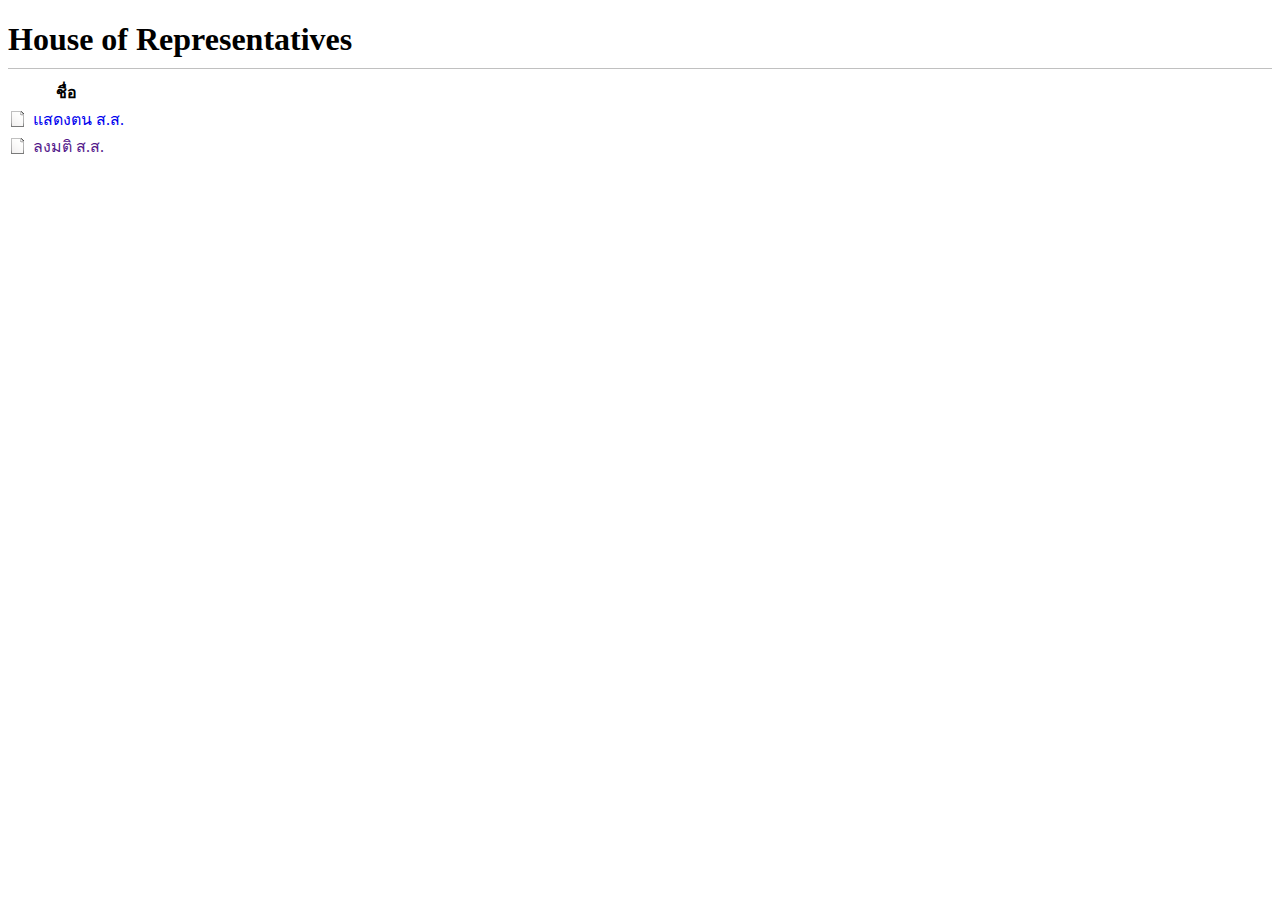
==== House of Representatives/index.html @ 77a08751 "Update index.html" ====
<!DOCTYPE html>
<html dir="ltr" lang="th"><head>
<meta charset="utf-8">
<meta name="color-scheme" content="light dark">
<meta name="google" value="notranslate">

<script>
function addRow(name, url, isdir,
    size, size_string, date_modified, date_modified_string) {
  if (name == "." || name == "..")
    return;

  var root = document.location.pathname;
  if (root.substr(-1) !== "/")
    root += "/";

  var tbody = document.getElementById("tbody");
  var row = document.createElement("tr");
  var file_cell = document.createElement("td");
  var link = document.createElement("a");

  link.className = isdir ? "icon dir" : "icon file";

  if (isdir) {
    name = name + "/";
    url = url + "/";
    size = 0;
    size_string = "";
  } else {
    link.draggable = "true";
    link.addEventListener("dragstart", onDragStart, false);
  }
  link.innerText = name;
  link.href = root + url;

  file_cell.dataset.value = name;
  file_cell.appendChild(link);

  row.appendChild(file_cell);
  row.appendChild(createCell(size, size_string));
  row.appendChild(createCell(date_modified, date_modified_string));

  tbody.appendChild(row);
}

function onDragStart(e) {
  var el = e.srcElement;
  var name = el.innerText.replace(":", "");
  var download_url_data = "application/octet-stream:" + name + ":" + el.href;
  e.dataTransfer.setData("DownloadURL", download_url_data);
  e.dataTransfer.effectAllowed = "copy";
}

function createCell(value, text) {
  var cell = document.createElement("td");
  cell.setAttribute("class", "detailsColumn");
  cell.dataset.value = value;
  cell.innerText = text;
  return cell;
}

function start(location) {
  var header = document.getElementById("header");
  header.innerText = header.innerText.replace("LOCATION", location);

  document.getElementById("title").innerText = header.innerText;
}

function onHasParentDirectory() {
  var box = document.getElementById("parentDirLinkBox");
  box.style.display = "block";

  var root = document.location.pathname;
  if (!root.endsWith("/"))
    root += "/";

  var link = document.getElementById("parentDirLink");
  link.href = root + "..";
}

function sortTable(column) {
  var theader = document.getElementById("theader");
  var oldOrder = theader.cells[column].dataset.order || '1';
  oldOrder = parseInt(oldOrder, 10)
  var newOrder = 0 - oldOrder;
  theader.cells[column].dataset.order = newOrder;

  var tbody = document.getElementById("tbody");
  var rows = tbody.rows;
  var list = [], i;
  for (i = 0; i < rows.length; i++) {
    list.push(rows[i]);
  }

  list.sort(function(row1, row2) {
    var a = row1.cells[column].dataset.value;
    var b = row2.cells[column].dataset.value;
    if (column) {
      a = parseInt(a, 10);
      b = parseInt(b, 10);
      return a > b ? newOrder : a < b ? oldOrder : 0;
    }

    // Column 0 is text.
    if (a > b)
      return newOrder;
    if (a < b)
      return oldOrder;
    return 0;
  });

  // Appending an existing child again just moves it.
  for (i = 0; i < list.length; i++) {
    tbody.appendChild(list[i]);
  }
}

// Add event handlers to column headers.
function addHandlers(element, column) {
  element.onclick = (e) => sortTable(column);
  element.onkeydown = (e) => {
    if (e.key == 'Enter' || e.key == ' ') {
      sortTable(column);
      e.preventDefault();
    }
  };
}

function onLoad() {
  addHandlers(document.getElementById('nameColumnHeader'), 0);
  addHandlers(document.getElementById('sizeColumnHeader'), 1);
  addHandlers(document.getElementById('dateColumnHeader'), 2);
}

window.addEventListener('DOMContentLoaded', onLoad);
</script>

<style>

  h1 {
    border-bottom: 1px solid #c0c0c0;
    margin-bottom: 10px;
    padding-bottom: 10px;
    white-space: nowrap;
  }

  table {
    border-collapse: collapse;
  }

  th {
    cursor: pointer;
  }

  td.detailsColumn {
    padding-inline-start: 2em;
    text-align: end;
    white-space: nowrap;
  }

  a.icon {
    padding-inline-start: 1.5em;
    text-decoration: none;
    user-select: auto;
  }

  a.icon:hover {
    text-decoration: underline;
  }

  a.file {
    background : url("[data-uri]") left top no-repeat;
  }

  a.dir {
    background : url("[data-uri]") left top no-repeat;
  }

  a.up {
    background : url("[data-uri]") left top no-repeat;
  }

  html[dir=rtl] a {
    background-position-x: right;
  }

  #parentDirLinkBox {
    margin-bottom: 10px;
    padding-bottom: 10px;
  }
</style>

<title id="title">Office of the Secretary General of the Council</title>

</head>

<body>

<h1 id="header">House of Representatives</h1>

<div id="parentDirLinkBox" style="display:none">
  <a id="parentDirLink" class="icon up">
    <span id="parentDirText">[ไดเรกทอรีหลัก]</span>
  </a>
</div>

<table>
  <thead>
    <tr class="header" id="theader">
      <th id="nameColumnHeader" tabindex="0" role="button">ชื่อ</th>
    </tr>
  </thead>
  <tbody id="tbody">
  
    
    
    <tr>
      <td data-value="hiberfil.sys">
        <a class="icon file" draggable="true" href="is">แสดงตน ส.ส.</a>
      </td>
    </tr>
    <tr>
      <td data-value="swapfile.sys">
        <a class="icon file" draggable="true" href="">ลงมติ ส.ส.</a>
      </td>
    </tr>
  </tbody>
</table>


</body></html>
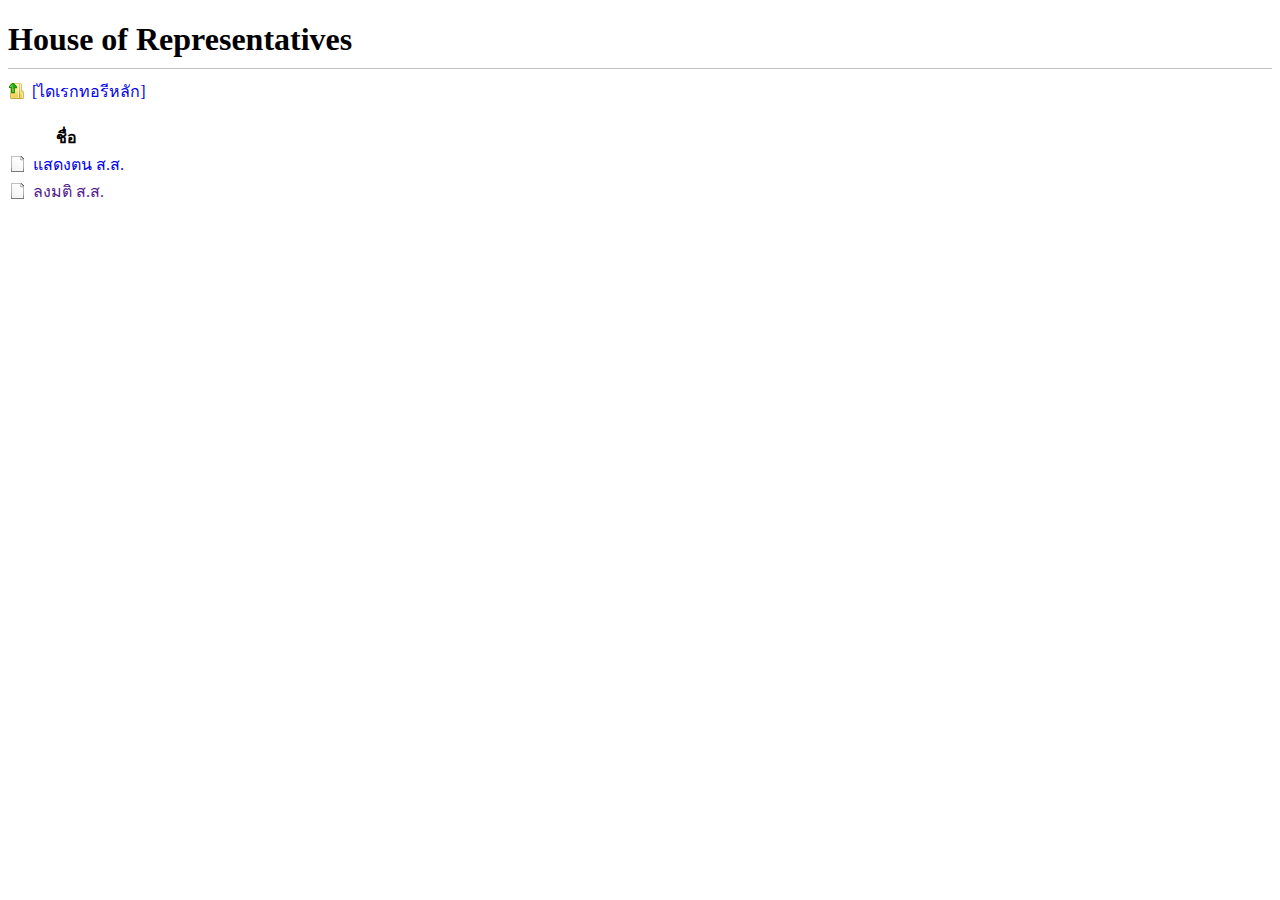
==== commit 44ae5f35: "Update index.html" ====
--- a/House of Representatives/index.html
+++ b/House of Representatives/index.html
@@ -1,5 +1,6 @@
 <!DOCTYPE html>
-<html dir="ltr" lang="th"><head>
+<html dir="ltr" lang="th">
+<head>
 <meta charset="utf-8">
 <meta name="color-scheme" content="light dark">
 <meta name="google" value="notranslate">
@@ -190,13 +191,18 @@
   }
 </style>
 
-<title id="title">Office of the Secretary General of the Council</title>
-
+<title id="title">House of Representatives</title>
+<link rel="icon" href="logo-icon.svg">
 </head>
 
 <body>
 
 <h1 id="header">House of Representatives</h1>
+<div id="parentDirLinkBox" style="display: block;">
+  <a id="parentDirLink" class="icon up" href="/home">
+    <span id="parentDirText">[ไดเรกทอรีหลัก]</span>
+  </a>
+</div>
 
 <div id="parentDirLinkBox" style="display:none">
   <a id="parentDirLink" class="icon up">
